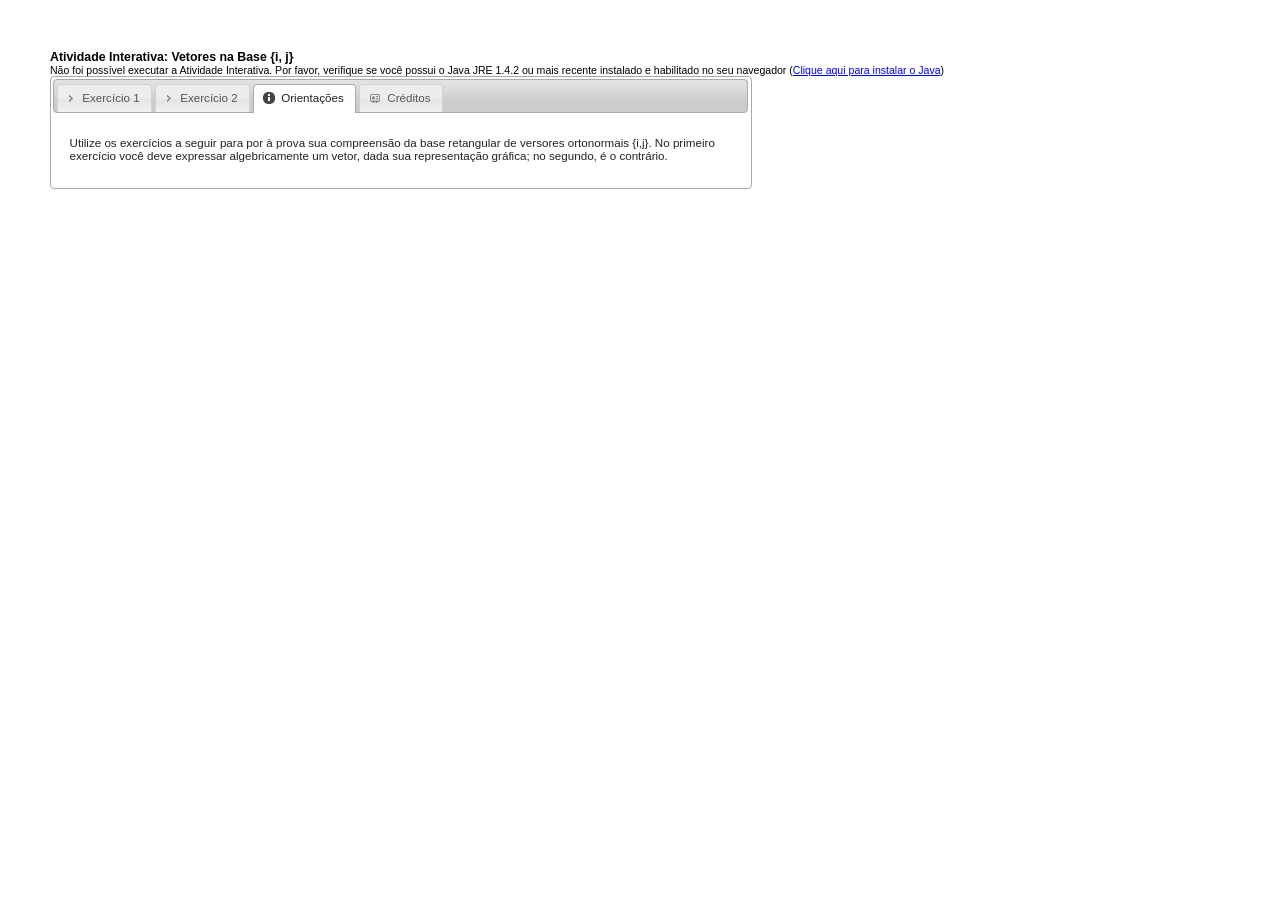
==== src/index.html @ e1cb7124 "Atualização da atividade 59 para o novo formato. Abas de orientação e créditos + customização CSS" ====
<?xml version="1.0" encoding="UTF-8"?>
<!DOCTYPE html PUBLIC "-//W3C//DTD XHTML 1.0 Strict//EN" "http://www.w3.org/TR/xhtml1/DTD/xhtml1-strict.dtd">
<html xmlns="http://www.w3.org/1999/xhtml">

<head>
  <title>Atividade Interativa - Vetores na Base {i, j}</title>
  <meta http-equiv="Content-Type" content="text/html; charset=utf-8" />
  <meta name="generator" content="GeoGebra" />
  
  <link type="text/css" href="css/style.css" rel="Stylesheet" />
  <link type="text/css" href="css/smoothness/jquery-ui-1.8.19.custom.css" rel="stylesheet" />
  
  <script type="text/javascript" src="js/jquery-1.4.2.min.js"></script>
  <script type="text/javascript" src="js/jquery-ui-1.8.6.custom.min.js"></script> 
  <script type="text/javascript" src="js/SCORM_API_wrapper.js"></script>
  <script type="text/javascript" src="js/scorm-config.js"></script>  
</head>

<body>

  <h1 style="display:none;">Centro de Ensino e Pesquisa Aplicada - CEPA</h1>
	<h1 style="display:none;">Universidade Virtual do Estado de São Paulo - UNIVESP</h1>
	
	<h3>Atividade Interativa: Vetores na Base {i, j}</h3>
	
	<div id="completion-message" class="completion-message-off">
    <strong>Atenção:</strong> esta Atividade Interativa já foi concluída. Você pode refazer os exercícios quantas vezes quiser, mas não valerá nota.
  </div>

  <div id="ai">
    <applet name="ggbApplet" code="geogebra.GeoGebraApplet" archive="geogebra.jar"
    	codebase="http://www.geogebra.org/webstart/3.2/unsigned/"
    	width="700" height="550"mayscript="true">
    	<param name="ggbBase64" value="UEsDBBQACAAIAEKNfD0AAAAAAAAAAAAAAAAMAAAAZ2VvZ2VicmEueG1s3VfNbuM4DD7vPIWg+yT+TVMg7iDNXArMT4Hu9rA32WYStbZlSHKaFPNM+xL7YktJtpMmbdG0U+xgepFN0hT58eOHZvJpXRZkBVJxUSXUH3iUQJWJnFeLhDZ6/nFMP519mCxALCCVjMyFLJlOaDgIqLE3/OzDHxO1FHeEFTbkmsNdQuesUECJqiWwXC0B9AM7a9a84Exuvqc3kGm1dbgkF1Xd4C1aNmjLyvwLV93r0F5YF1x/5iuegySFyBI6irF0fLoGqXnGioRGnrMECQ32nGgKjXcpJL8XlTbh2+RaiCJlkigtE+qRHyTySOSTKHDuOX5AiOL3gIBZ22RocZhAkxU856wyvdoyMYiQO57rZULjcYA3Al8sDX4nocuWCSHzq43SUJL13yAFVjs+GXhxeOKfet44GEVhTMnGufzx6SCMxp4/ioPxaRCP0KWwISwljgfe7p8f4VdP++zlsLoCrXHWirA1qA7wheT57vOFOhdF3s+oFrzSM1brRlqahK3pSm/MZYirNE1Oq0UBrc3HKS4hu03F+soBF7rUf25q+4ktJ13MRCEkkWZi2NmiPVN32hhTZx/l2RjPRrQ5TNLe758GNsKeqTttVMErV1rbt9817XvdNVwRY8Dkht0dHAVLAclCSVNx/aV7QVLdbjs18d+aMsWt2qVVn9L/SSknwz3CTW5BVlA4WlU410Y0iqwMu93obB05ZLzEV+doAWFmWH9hAc6aw0JCV7dbSQeX9Xq71N0zT4ZdEaYGXKEm06gt2I82vZjV17h25iln2lhsZFmyKicVK9FyUWnsE2WBmlu4kQLCvISup4ggJvATurGPtgrR6C5g6gpos5mFLKAE3FZtWWZJ2uM9pb1yCStCPb/bgO3k0N9TahRZRpkjdQcr6iXD7gctLAXboCjtAmUTfhX5I/Apsnafkk1CP9qHe6fDNsbtlVER+2XYjt21dQDcpW3wMdD2kTo/Bqnz1yHlB26F7dmu8KvBYhVy1hIJlbI2CcxW1ABun3QrI6TGhFaUdgi/BdpvgX4jzteIgZB7QE8dM88PsP73n+fBXrlsHZgY/lCh9BKloAKFmx9tOx0ezOSBmjw+kk5VO8V86Ti+z+cKtEUwckyNX8bsfcC3F72kvR2BUU4KMyY1KBS8tn+N75b1BNZ1LwDH7MfjSjI7Zj9mv81+dELkv99+zA6wvjlqPW5+6e04cdsxPk73/f9pO54j9eXrSO29CsF3onPQ4hu+H50vD+gsj6KzfJrOwRvp/JNG8TScz9N1v/y303W4+w+l/dXV/io9+w9QSwcII8gKB8sDAADHDgAAUEsBAhQAFAAIAAgAQo18PSPICgfLAwAAxw4AAAwAAAAAAAAAAAAAAAAAAAAAAGdlb2dlYnJhLnhtbFBLBQYAAAAAAQABADoAAAAFBAAAAAA="/>
    	<param name="image" value="http://www.geogebra.org/webstart/loading.gif"  />
    	<param name="boxborder" value="false"  />
    	<param name="centerimage" value="true"  />
    	<param name="java_arguments" value="-Xmx512m -Djnlp.packEnabled=true" />
    	<param name="cache_archive" value="geogebra.jar, geogebra_main.jar, geogebra_gui.jar, geogebra_cas.jar, geogebra_export.jar, geogebra_properties.jar" />
    	<param name="cache_version" value="3.2.45.0, 3.2.45.0, 3.2.45.0, 3.2.45.0, 3.2.45.0, 3.2.45.0" />
    	<param name="framePossible" value="false" />
    	<param name="showResetIcon" value="true" />
    	<param name="showAnimationButton" value="true" />
    	<param name="enableRightClick" value="false" />
    	<param name="errorDialogsActive" value="true" />
    	<param name="enableLabelDrags" value="false" />
    	<param name="showMenuBar" value="false" />
    	<param name="showToolBar" value="true" />
    	<param name="showToolBarHelp" value="true" />
    	<param name="showAlgebraInput" value="false" />
    	<param name="allowRescaling" value="true" />
      Não foi possível executar a Atividade Interativa. Por favor, verifique se você possui o Java JRE 1.4.2 ou mais recente instalado e habilitado no seu navegador (<a href="http://java.sun.com/getjava">Clique aqui para instalar o Java</a>)
    </applet>
  </div>
  
  <div style="clear:both"></div>
  
  <div id="exercicios">
    <ul>
        <li><a href="#ex1"><span class="ui-icon ui-icon-carat-1-e" style="float: left; margin-left: -7px; margin-right: 4px;"></span>Exercício 1</a></li>
        <li><a href="#ex2"><span class="ui-icon ui-icon-carat-1-e" style="float: left; margin-left: -7px; margin-right: 4px;"></span>Exercício 2</a></li>
		<li><a href="#orientacoes"><span class="ui-icon ui-icon-info" style="float: left; margin-left: -4px; margin-right: 4px;"></span>Orientações</a></li>
		<li><a href="#creditos"><span class="ui-icon ui-icon-contact" style="float: left; margin-left: -4px; margin-right: 4px;"></span>Créditos</a></li>	
    </ul>
    
    <!-- Exercício 1 -->
    <div id="ex1">
      Complete abaixo a representação do vetor <span class="vec">r</span>, acima, na base retangular (versores {i,j}):
      <p/>
      <span class="vec">r</span> = <input id="r_x" type="text" size="2"> <span class="vec">i</span> + <input id="r_y" type="text" size="2"> <span class="vec">j</span> + <input id="r_z" type="text" size="2"> <span class="vec">k</span>
      <p/>
      <span id="button1">Terminei</span>
      <p/>                              
      <div id="message1"></div>
    </div>
    
    <!-- Exercício 2 -->
    <div id="ex2">
      Arraste a ponta do vetor <span class="vec">r</span> de modo a representar o vetor 0<span class="vec">i</span> + 0<span class="vec">j</span>. Quando terminar, pressione "terminei".
      <p/>
      <span id="button2">Terminei</span>
      <p/>
      <div id="message2"></div>
    </div>
	
    <!-- Orientações -->
    <div id="orientacoes">
	  <p>Utilize os exercícios a seguir para por à prova sua compreensão da base retangular de versores ortonormais {i,j}. No primeiro exercício você deve expressar algebricamente um vetor, dada sua representação gráfica; no segundo, é o contrário.</p>
    </div>	
	
    <!-- Créditos -->
    <div id="creditos">
      <p><center>Este material foi criado, com o "<a href="http://www.geogebra.org/" target="_blank">Geogebra</a>", pelo Centro de Ensino e Pesquisa Aplicada (CEPA) do Departamento de Física Experimental do Instituto de Física da Universidade de São Paulo, campus capital, e é distribuido conforme a licença Creative Commons Atribuição - Uso não-comercial - Compartilhamento pela mesma licença 3.0 Brasil (CC BY-NC-SA 3.0). Isto significa que você pode compartilhar ou remixar esta obra, segundo esta mesma licença, desde que cite o autor original (CEPA) e sua página web (cepa.if.usp.br). Você NÃO pode usar esta obra, nem variações dela, para fins comerciais (para este propósito, entre em contato com o CEPA.</p>
	  <p><i>Patrocínio: "Superintentência de Tecnologia da Informação": <a href="http://sti.usp.br" target="_blank">http://sti.usp.br</a></p>
	  <p>Realização: "Centro de Ensino e Pesquisa Aplicada": <a href="http://cepa.if.usp.br/" target="_blank">http://cepa.if.usp.br</a></p>
	  <p>Apoio: "Universidade de São Paulo": <a href="http://www5.usp.br/" target="_blank">http://www5.usp.br/</a></p>
	  <p>Coordenação de produção: Beatriz Casaro</p>
	  <p>Criação de conteúdo: Ivan Ramos Pagnossin</p>
      <p>Design Instrucional: Roberta Takahashi Soledade</p>
      <p>Gerência de produção: Ivan Ramos Pagnossin</p>
      <p>Ilustração: Celso Roberto Lourenço</p>
      <p>Leiaute: Celso Roberto Lourenço, Maria Izabel Vinha Vieira</p>
      <p>Programação: Maria Izabel Vinha Vieira</p>
      <p>Testes: Luciano de Lucena Rezende</p></i></center>
    </div>	
	
  </div>

</body>
</html>
---- src/css/style.css ----
.vec {
  font-weight: bold;
}

.escalar {
  font-style: italic;
}

.completion-message-off {
  display: none;
}

.completion-message-on {
  font-family: Verdana, Helvetica, sans-serif;
  font-size: 12px;
  color: #880000;/* #005500;*/
  /*background-color: #66CC66;
  border: 1px solid #009932;   */
  padding: 0px;
  display: inline-block;
}

h3 {
  margin: 0px;
  padding: 0px;
}

body {
  margin-left: 40px;
  font: 66% "Verdana", Helvetica, sans-serif; margin: 50px;}
}


#ai {
  display: inline-block;
}

#about, #about a {
  font-family: Verdana, Helvetica, sans-serif;
  font-size: 8px;
  color: #888888;
  font-size: small;
}

.right-answer {
  font-family: Verdana, Helvetica, sans-serif;
  font-weight: bold;
  font-size: 15px;
  color: #008800;
  padding: 0px;
  display: inline-block;
}

.wrong-answer {
  font-family: Verdana, Helvetica, sans-serif;
  font-weight: bold;
  font-size: 15px;
  color: #FF0000;
  padding: 0px;
  display: inline-block;
}
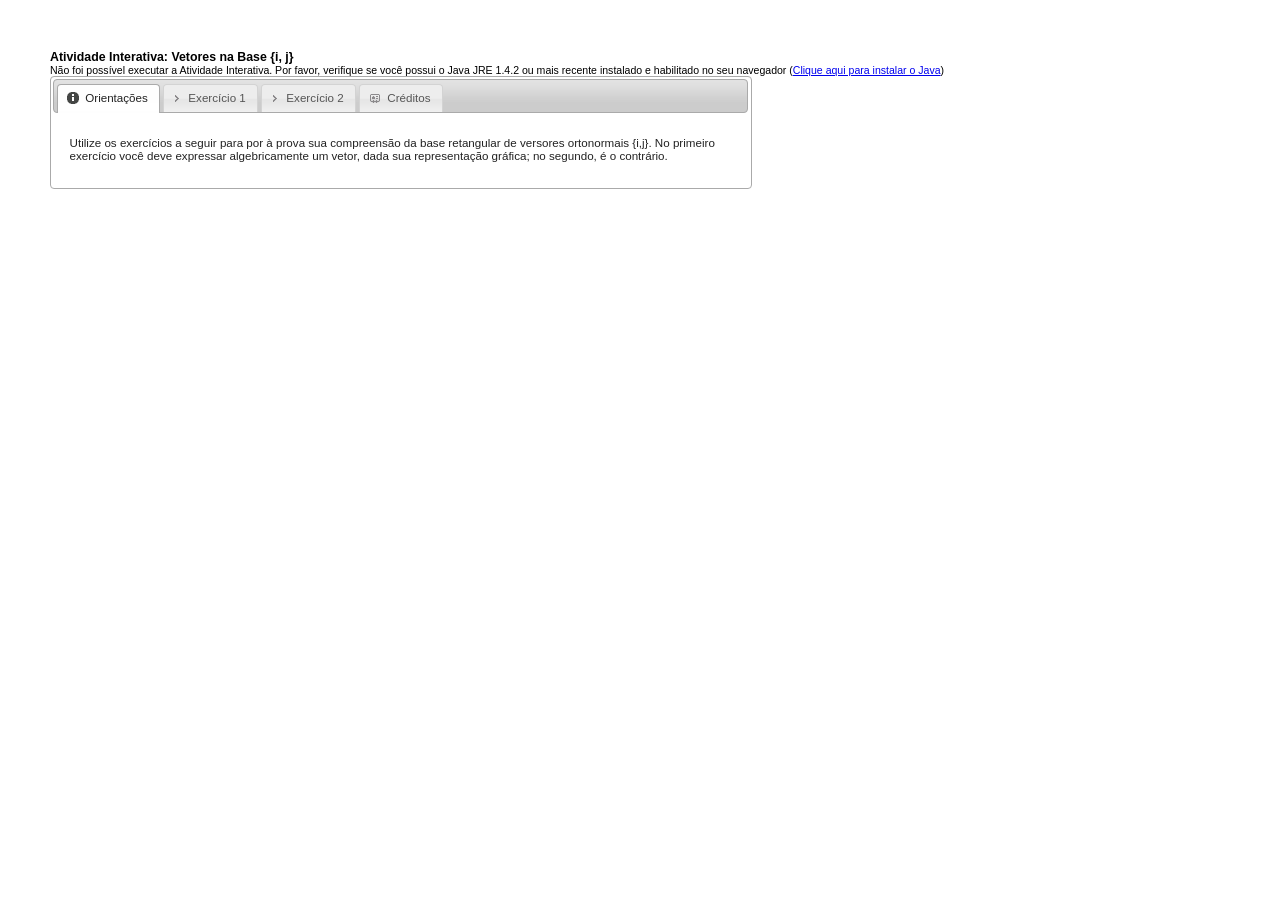
==== commit db8fbfd9: "Adição do botão 'Reiniciar', correção da aba Orientações + atualização do Arquivo JS e tela de crédi" ====
--- a/src/index.html
+++ b/src/index.html
@@ -54,12 +54,13 @@
   </div>
   
   <div style="clear:both"></div>
+  <form id="limpa">  
   
   <div id="exercicios">
     <ul>
+		<li><a href="#orientacoes"><span class="ui-icon ui-icon-info" style="float: left; margin-left: -4px; margin-right: 4px;"></span>Orientações</a></li>	
         <li><a href="#ex1"><span class="ui-icon ui-icon-carat-1-e" style="float: left; margin-left: -7px; margin-right: 4px;"></span>Exercício 1</a></li>
         <li><a href="#ex2"><span class="ui-icon ui-icon-carat-1-e" style="float: left; margin-left: -7px; margin-right: 4px;"></span>Exercício 2</a></li>
-		<li><a href="#orientacoes"><span class="ui-icon ui-icon-info" style="float: left; margin-left: -4px; margin-right: 4px;"></span>Orientações</a></li>
 		<li><a href="#creditos"><span class="ui-icon ui-icon-contact" style="float: left; margin-left: -4px; margin-right: 4px;"></span>Créditos</a></li>	
     </ul>
     
@@ -67,7 +68,7 @@
     <div id="ex1">
       Complete abaixo a representação do vetor <span class="vec">r</span>, acima, na base retangular (versores {i,j}):
       <p/>
-      <span class="vec">r</span> = <input id="r_x" type="text" size="2"> <span class="vec">i</span> + <input id="r_y" type="text" size="2"> <span class="vec">j</span> + <input id="r_z" type="text" size="2"> <span class="vec">k</span>
+      <span class="vec">r</span> = <input id="r_x" type="text" maxlength="6" size="2"> <span class="vec">i</span> + <input id="r_y" type="text" maxlength="6" size="2"> <span class="vec">j</span> + <input id="r_z" type="text" maxlength="6" size="2"> <span class="vec">k</span>
       <p/>
       <span id="button1">Terminei</span>
       <p/>                              
@@ -78,7 +79,7 @@
     <div id="ex2">
       Arraste a ponta do vetor <span class="vec">r</span> de modo a representar o vetor 0<span class="vec">i</span> + 0<span class="vec">j</span>. Quando terminar, pressione "terminei".
       <p/>
-      <span id="button2">Terminei</span>
+      <span id="button2">Terminei</span>  <span id="button3">Reiniciar</span></form>
       <p/>
       <div id="message2"></div>
     </div>
@@ -90,10 +91,10 @@
 	
     <!-- Créditos -->
     <div id="creditos">
-      <p><center>Este material foi criado, com o "<a href="http://www.geogebra.org/" target="_blank">Geogebra</a>", pelo Centro de Ensino e Pesquisa Aplicada (CEPA) do Departamento de Física Experimental do Instituto de Física da Universidade de São Paulo, campus capital, e é distribuido conforme a licença Creative Commons Atribuição - Uso não-comercial - Compartilhamento pela mesma licença 3.0 Brasil (CC BY-NC-SA 3.0). Isto significa que você pode compartilhar ou remixar esta obra, segundo esta mesma licença, desde que cite o autor original (CEPA) e sua página web (cepa.if.usp.br). Você NÃO pode usar esta obra, nem variações dela, para fins comerciais (para este propósito, entre em contato com o CEPA.</p>
-	  <p><i>Patrocínio: "Superintentência de Tecnologia da Informação": <a href="http://sti.usp.br" target="_blank">http://sti.usp.br</a></p>
-	  <p>Realização: "Centro de Ensino e Pesquisa Aplicada": <a href="http://cepa.if.usp.br/" target="_blank">http://cepa.if.usp.br</a></p>
-	  <p>Apoio: "Universidade de São Paulo": <a href="http://www5.usp.br/" target="_blank">http://www5.usp.br/</a></p>
+      <p><center>Este material foi criado, com o "<a href="http://www.geogebra.org/" target="_blank">Geogebra</a>", pelo Centro de Ensino e Pesquisa Aplicada (CEPA) do Departamento de Física Experimental do Instituto de Física da Universidade de São Paulo, campus capital, e é distribuido conforme a licença Creative Commons Atribuição - Uso não-comercial - Compartilhamento pela mesma licença 3.0 Brasil (CC BY-NC-SA 3.0). Isto significa que você pode compartilhar ou remixar esta obra, segundo esta mesma licença, desde que cite o autor original (CEPA) e sua página web (cepa.if.usp.br). Você NÃO pode usar esta obra, nem variações dela, para fins comerciais (para este propósito, entre em contato com o CEPA).</p>
+	  <p><i>Patrocínio: "<a href="http://sti.usp.br" target="_blank">Superintentência de Tecnologia da Informação</a>" </p>
+	  <p>Realização: "<a href="http://cepa.if.usp.br/" target="_blank">Centro de Ensino e Pesquisa Aplicada</a>" </p>
+	  <p>Apoio: "<a href="http://www5.usp.br/" target="_blank">Universidade de São Paulo</a>" </p>
 	  <p>Coordenação de produção: Beatriz Casaro</p>
 	  <p>Criação de conteúdo: Ivan Ramos Pagnossin</p>
       <p>Design Instrucional: Roberta Takahashi Soledade</p>
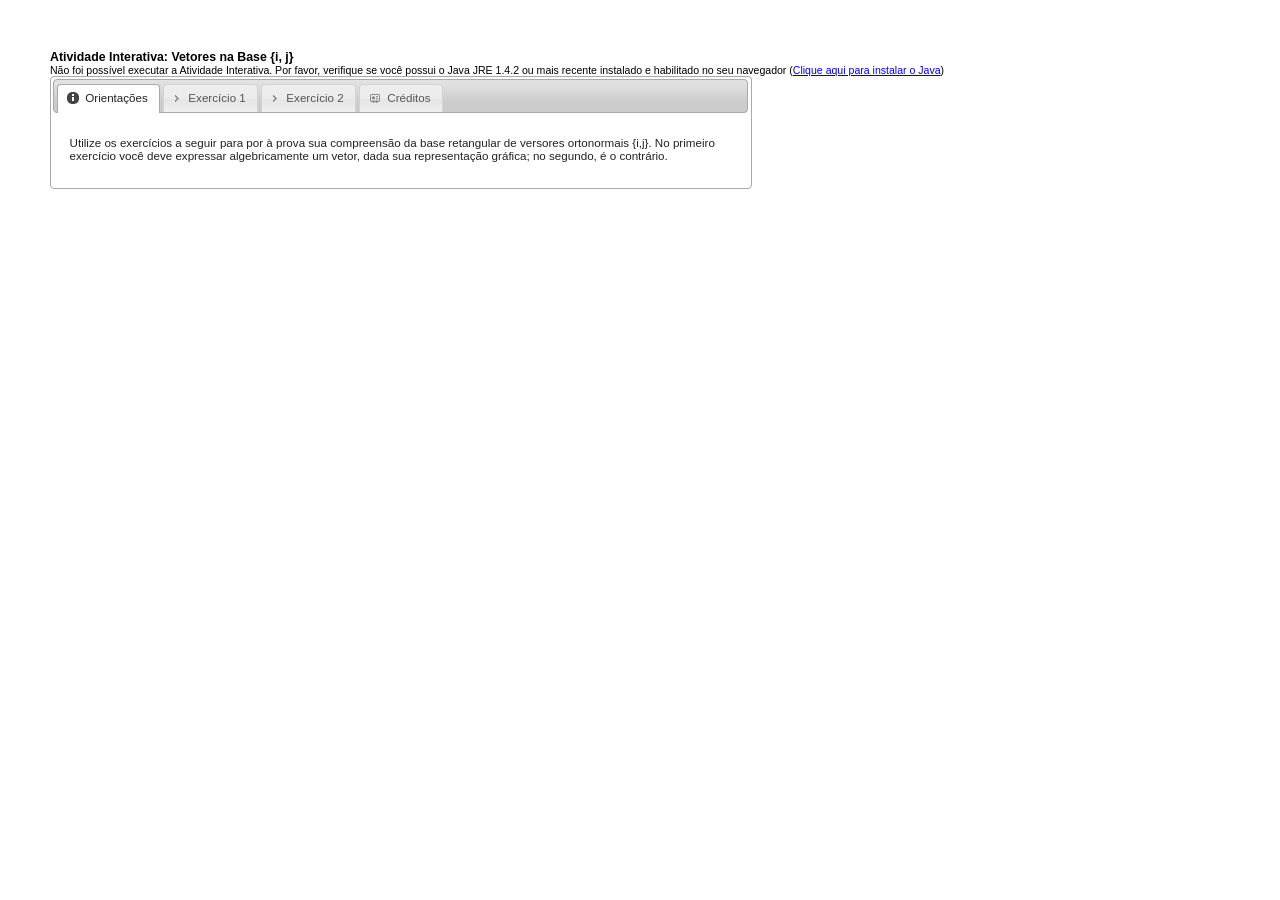
==== commit 844376ab: "Leitura dos arquivos do geogebra offline. Pasta jar criada para organização de arquivos." ====
--- a/src/index.html
+++ b/src/index.html
@@ -28,15 +28,15 @@
   </div>
 
   <div id="ai">
-    <applet name="ggbApplet" code="geogebra.GeoGebraApplet" archive="geogebra.jar"
-    	codebase="http://www.geogebra.org/webstart/3.2/unsigned/"
+    <applet name="ggbApplet" code="geogebra.GeoGebraApplet" archive="jar/geogebra.jar"
+    	codebase="./"
     	width="700" height="550"mayscript="true">
     	<param name="ggbBase64" value="UEsDBBQACAAIAEKNfD0AAAAAAAAAAAAAAAAMAAAAZ2VvZ2VicmEueG1s3VfNbuM4DD7vPIWg+yT+TVMg7iDNXArMT4Hu9rA32WYStbZlSHKaFPNM+xL7YktJtpMmbdG0U+xgepFN0hT58eOHZvJpXRZkBVJxUSXUH3iUQJWJnFeLhDZ6/nFMP519mCxALCCVjMyFLJlOaDgIqLE3/OzDHxO1FHeEFTbkmsNdQuesUECJqiWwXC0B9AM7a9a84Exuvqc3kGm1dbgkF1Xd4C1aNmjLyvwLV93r0F5YF1x/5iuegySFyBI6irF0fLoGqXnGioRGnrMECQ32nGgKjXcpJL8XlTbh2+RaiCJlkigtE+qRHyTySOSTKHDuOX5AiOL3gIBZ22RocZhAkxU856wyvdoyMYiQO57rZULjcYA3Al8sDX4nocuWCSHzq43SUJL13yAFVjs+GXhxeOKfet44GEVhTMnGufzx6SCMxp4/ioPxaRCP0KWwISwljgfe7p8f4VdP++zlsLoCrXHWirA1qA7wheT57vOFOhdF3s+oFrzSM1brRlqahK3pSm/MZYirNE1Oq0UBrc3HKS4hu03F+soBF7rUf25q+4ktJ13MRCEkkWZi2NmiPVN32hhTZx/l2RjPRrQ5TNLe758GNsKeqTttVMErV1rbt9817XvdNVwRY8Dkht0dHAVLAclCSVNx/aV7QVLdbjs18d+aMsWt2qVVn9L/SSknwz3CTW5BVlA4WlU410Y0iqwMu93obB05ZLzEV+doAWFmWH9hAc6aw0JCV7dbSQeX9Xq71N0zT4ZdEaYGXKEm06gt2I82vZjV17h25iln2lhsZFmyKicVK9FyUWnsE2WBmlu4kQLCvISup4ggJvATurGPtgrR6C5g6gpos5mFLKAE3FZtWWZJ2uM9pb1yCStCPb/bgO3k0N9TahRZRpkjdQcr6iXD7gctLAXboCjtAmUTfhX5I/Apsnafkk1CP9qHe6fDNsbtlVER+2XYjt21dQDcpW3wMdD2kTo/Bqnz1yHlB26F7dmu8KvBYhVy1hIJlbI2CcxW1ABun3QrI6TGhFaUdgi/BdpvgX4jzteIgZB7QE8dM88PsP73n+fBXrlsHZgY/lCh9BKloAKFmx9tOx0ezOSBmjw+kk5VO8V86Ti+z+cKtEUwckyNX8bsfcC3F72kvR2BUU4KMyY1KBS8tn+N75b1BNZ1LwDH7MfjSjI7Zj9mv81+dELkv99+zA6wvjlqPW5+6e04cdsxPk73/f9pO54j9eXrSO29CsF3onPQ4hu+H50vD+gsj6KzfJrOwRvp/JNG8TScz9N1v/y303W4+w+l/dXV/io9+w9QSwcII8gKB8sDAADHDgAAUEsBAhQAFAAIAAgAQo18PSPICgfLAwAAxw4AAAwAAAAAAAAAAAAAAAAAAAAAAGdlb2dlYnJhLnhtbFBLBQYAAAAAAQABADoAAAAFBAAAAAA="/>
     	<param name="image" value="http://www.geogebra.org/webstart/loading.gif"  />
     	<param name="boxborder" value="false"  />
     	<param name="centerimage" value="true"  />
     	<param name="java_arguments" value="-Xmx512m -Djnlp.packEnabled=true" />
-    	<param name="cache_archive" value="geogebra.jar, geogebra_main.jar, geogebra_gui.jar, geogebra_cas.jar, geogebra_export.jar, geogebra_properties.jar" />
+    	<param name="cache_archive" value="jar/geogebra.jar, jar/geogebra_main.jar, jar/geogebra_gui.jar, jar/geogebra_cas.jar, jar/geogebra_export.jar, jar/geogebra_properties.jar" />
     	<param name="cache_version" value="3.2.45.0, 3.2.45.0, 3.2.45.0, 3.2.45.0, 3.2.45.0, 3.2.45.0" />
     	<param name="framePossible" value="false" />
     	<param name="showResetIcon" value="true" />
@@ -91,18 +91,18 @@
 	
     <!-- Créditos -->
     <div id="creditos">
-      <p><center>Este material foi criado, com o "<a href="http://www.geogebra.org/" target="_blank">Geogebra</a>", pelo Centro de Ensino e Pesquisa Aplicada (CEPA) do Departamento de Física Experimental do Instituto de Física da Universidade de São Paulo, campus capital, e é distribuido conforme a licença Creative Commons Atribuição - Uso não-comercial - Compartilhamento pela mesma licença 3.0 Brasil (CC BY-NC-SA 3.0). Isto significa que você pode compartilhar ou remixar esta obra, segundo esta mesma licença, desde que cite o autor original (CEPA) e sua página web (cepa.if.usp.br). Você NÃO pode usar esta obra, nem variações dela, para fins comerciais (para este propósito, entre em contato com o CEPA).</p>
-	  <p><i>Patrocínio: "<a href="http://sti.usp.br" target="_blank">Superintentência de Tecnologia da Informação</a>" </p>
-	  <p>Realização: "<a href="http://cepa.if.usp.br/" target="_blank">Centro de Ensino e Pesquisa Aplicada</a>" </p>
-	  <p>Apoio: "<a href="http://www5.usp.br/" target="_blank">Universidade de São Paulo</a>" </p>
-	  <p>Coordenação de produção: Beatriz Casaro</p>
-	  <p>Criação de conteúdo: Ivan Ramos Pagnossin</p>
-      <p>Design Instrucional: Roberta Takahashi Soledade</p>
-      <p>Gerência de produção: Ivan Ramos Pagnossin</p>
-      <p>Ilustração: Celso Roberto Lourenço</p>
-      <p>Leiaute: Celso Roberto Lourenço, Maria Izabel Vinha Vieira</p>
-      <p>Programação: Maria Izabel Vinha Vieira</p>
-      <p>Testes: Luciano de Lucena Rezende</p></i></center>
+      <p align="justify">Este material foi criado, com o <a href="http://www.geogebra.org/" target="_blank">Geogebra</a>, pelo Centro de Ensino e Pesquisa Aplicada (CEPA) do Departamento de Física Experimental do Instituto de Física da Universidade de São Paulo, campus capital, e é distribuido conforme a licença Creative Commons Atribuição - Uso não-comercial - Compartilhamento pela mesma licença 3.0 Brasil (CC BY-NC-SA 3.0). Isto significa que você pode compartilhar ou remixar esta obra, segundo esta mesma licença, desde que cite o autor original (CEPA) e sua página web (cepa.if.usp.br). Você NÃO pode usar esta obra, nem variações dela, para fins comerciais (para este propósito, entre em contato com o CEPA).</p>
+	  <p><li><i>Patrocínio:</i> <a href="http://sti.usp.br" target="_blank">Superintentência de Tecnologia da Informação</a></li>
+	  <li><i>Realização:</i> <a href="http://cepa.if.usp.br/" target="_blank">Centro de Ensino e Pesquisa Aplicada</a></li>
+	  <li><i>Apoio:</i> <a href="http://www5.usp.br/" target="_blank">Universidade de São Paulo</a></li>
+	  <li><i>Coordenação de produção:</i> Beatriz Casaro</li>
+	  <li><i>Criação de conteúdo:</i> Ivan Ramos Pagnossin</li>
+      <li><i>Design Instrucional:</i> Roberta Takahashi Soledade</li>
+      <li><i>Gerência de produção:</i> Ivan Ramos Pagnossin<br></li>
+      <li><i>Ilustração:</i> Celso Roberto Lourenço</li>
+      <li><i>Leiaute:</i> Celso Roberto Lourenço, Maria Izabel Vinha Vieira</li>
+      <li><i>Programação:</i> Maria Izabel Vinha Vieira</li>
+      <li><i>Testes:</i> Luciano de Lucena Rezende</li>
     </div>	
 	
   </div>
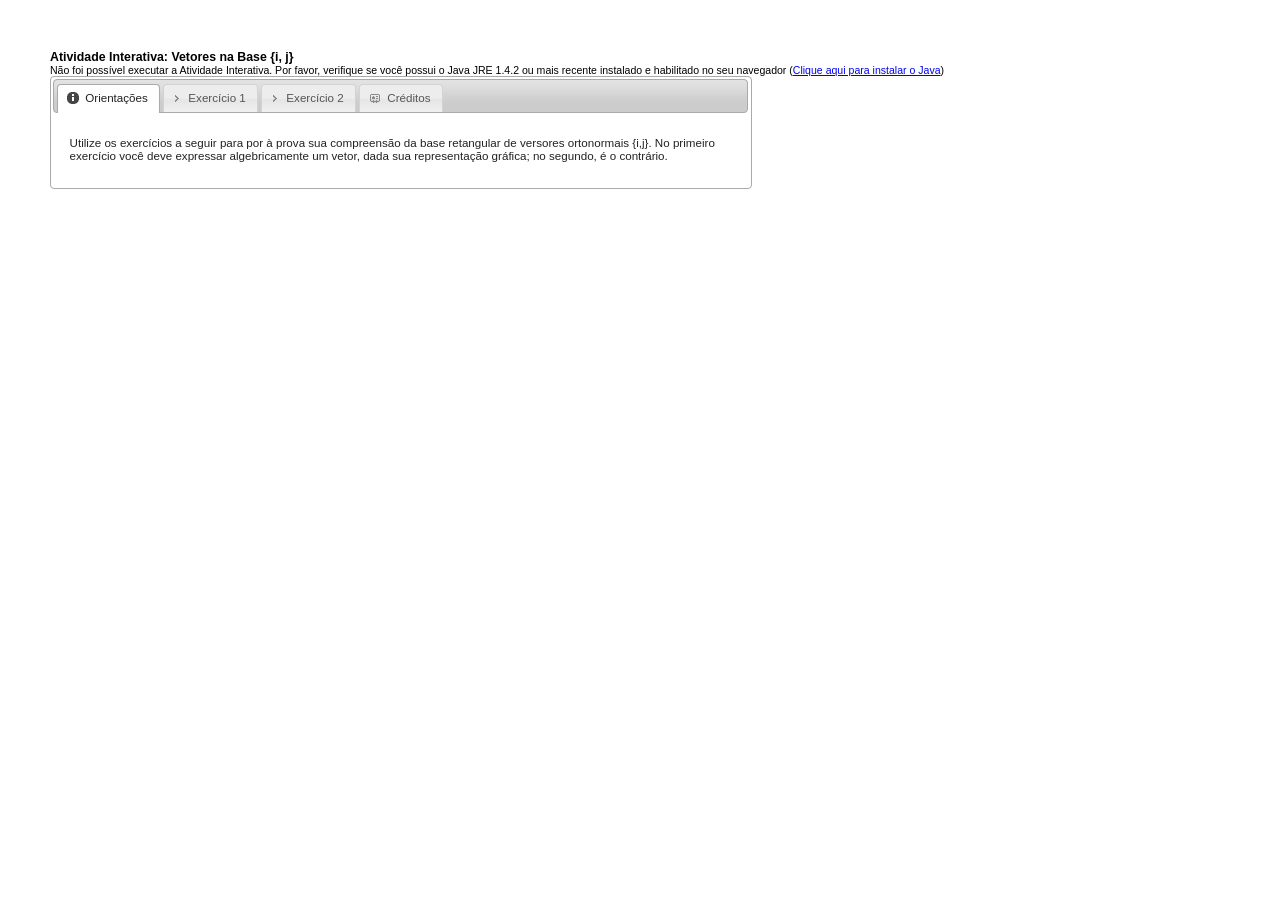
==== commit 14880da5: "Atualização estrutural." ====
--- a/src/index.html
+++ b/src/index.html
@@ -28,27 +28,22 @@
   </div>
 
   <div id="ai">
-    <applet name="ggbApplet" code="geogebra.GeoGebraApplet" archive="jar/geogebra.jar"
-    	codebase="./"
-    	width="700" height="550"mayscript="true">
-    	<param name="ggbBase64" value="UEsDBBQACAAIAEKNfD0AAAAAAAAAAAAAAAAMAAAAZ2VvZ2VicmEueG1s3VfNbuM4DD7vPIWg+yT+TVMg7iDNXArMT4Hu9rA32WYStbZlSHKaFPNM+xL7YktJtpMmbdG0U+xgepFN0hT58eOHZvJpXRZkBVJxUSXUH3iUQJWJnFeLhDZ6/nFMP519mCxALCCVjMyFLJlOaDgIqLE3/OzDHxO1FHeEFTbkmsNdQuesUECJqiWwXC0B9AM7a9a84Exuvqc3kGm1dbgkF1Xd4C1aNmjLyvwLV93r0F5YF1x/5iuegySFyBI6irF0fLoGqXnGioRGnrMECQ32nGgKjXcpJL8XlTbh2+RaiCJlkigtE+qRHyTySOSTKHDuOX5AiOL3gIBZ22RocZhAkxU856wyvdoyMYiQO57rZULjcYA3Al8sDX4nocuWCSHzq43SUJL13yAFVjs+GXhxeOKfet44GEVhTMnGufzx6SCMxp4/ioPxaRCP0KWwISwljgfe7p8f4VdP++zlsLoCrXHWirA1qA7wheT57vOFOhdF3s+oFrzSM1brRlqahK3pSm/MZYirNE1Oq0UBrc3HKS4hu03F+soBF7rUf25q+4ktJ13MRCEkkWZi2NmiPVN32hhTZx/l2RjPRrQ5TNLe758GNsKeqTttVMErV1rbt9817XvdNVwRY8Dkht0dHAVLAclCSVNx/aV7QVLdbjs18d+aMsWt2qVVn9L/SSknwz3CTW5BVlA4WlU410Y0iqwMu93obB05ZLzEV+doAWFmWH9hAc6aw0JCV7dbSQeX9Xq71N0zT4ZdEaYGXKEm06gt2I82vZjV17h25iln2lhsZFmyKicVK9FyUWnsE2WBmlu4kQLCvISup4ggJvATurGPtgrR6C5g6gpos5mFLKAE3FZtWWZJ2uM9pb1yCStCPb/bgO3k0N9TahRZRpkjdQcr6iXD7gctLAXboCjtAmUTfhX5I/Apsnafkk1CP9qHe6fDNsbtlVER+2XYjt21dQDcpW3wMdD2kTo/Bqnz1yHlB26F7dmu8KvBYhVy1hIJlbI2CcxW1ABun3QrI6TGhFaUdgi/BdpvgX4jzteIgZB7QE8dM88PsP73n+fBXrlsHZgY/lCh9BKloAKFmx9tOx0ezOSBmjw+kk5VO8V86Ti+z+cKtEUwckyNX8bsfcC3F72kvR2BUU4KMyY1KBS8tn+N75b1BNZ1LwDH7MfjSjI7Zj9mv81+dELkv99+zA6wvjlqPW5+6e04cdsxPk73/f9pO54j9eXrSO29CsF3onPQ4hu+H50vD+gsj6KzfJrOwRvp/JNG8TScz9N1v/y303W4+w+l/dXV/io9+w9QSwcII8gKB8sDAADHDgAAUEsBAhQAFAAIAAgAQo18PSPICgfLAwAAxw4AAAwAAAAAAAAAAAAAAAAAAAAAAGdlb2dlYnJhLnhtbFBLBQYAAAAAAQABADoAAAAFBAAAAAA="/>
-    	<param name="image" value="http://www.geogebra.org/webstart/loading.gif"  />
-    	<param name="boxborder" value="false"  />
-    	<param name="centerimage" value="true"  />
-    	<param name="java_arguments" value="-Xmx512m -Djnlp.packEnabled=true" />
-    	<param name="cache_archive" value="jar/geogebra.jar, jar/geogebra_main.jar, jar/geogebra_gui.jar, jar/geogebra_cas.jar, jar/geogebra_export.jar, jar/geogebra_properties.jar" />
-    	<param name="cache_version" value="3.2.45.0, 3.2.45.0, 3.2.45.0, 3.2.45.0, 3.2.45.0, 3.2.45.0" />
-    	<param name="framePossible" value="false" />
-    	<param name="showResetIcon" value="true" />
-    	<param name="showAnimationButton" value="true" />
-    	<param name="enableRightClick" value="false" />
-    	<param name="errorDialogsActive" value="true" />
-    	<param name="enableLabelDrags" value="false" />
-    	<param name="showMenuBar" value="false" />
-    	<param name="showToolBar" value="true" />
-    	<param name="showToolBarHelp" value="true" />
-    	<param name="showAlgebraInput" value="false" />
-    	<param name="allowRescaling" value="true" />
+<applet name="ggbApplet" code="geogebra.GeoGebraApplet" archive="jar/geogebra.jar"	codebase="./"
+	width="700" height="550">
+	<param name="ggbBase64" value="UEsDBBQACAAIAAtvsEAAAAAAAAAAAAAAAAAWAAAAZ2VvZ2VicmFfamF2YXNjcmlwdC5qc0srzUsuyczPU0hPT/LP88zLLNHQVKiuBQBQSwcI1je9uRkAAAAXAAAAUEsDBBQACAAIAAtvsEAAAAAAAAAAAAAAAAAMAAAAZ2VvZ2VicmEueG1s3Vjbbts4EH1uv4LQc2xTsmQrgZwiCVBsgLQNkG6x2DdKomUmkiiQlC9Fv2l/Yn9sh6Qky3YaxGmbXWyQgJQ4nMuZM0Mq0bt1kaMlFZLxcua4Q+wgWiY8ZWU2c2o1H4TOu/O3UUZ5RmNB0JyLgqiZ42tJls4cHCauF07TQTgNwoEfzL0BOfXxwCe+56UT34tJ4CC0luys5B9JQWVFEnqXLGhBbnhClDG8UKo6G41Wq9WwNTXkIhtlWTxcy9RB4GYpZ04zOQN1O5tWYyPuYeyO/[base64]/N3wvO+FN3nCoI33OfG5Qc9egE/Mr/k7sDh+KsR9i/b5xwxO/FcJMRq15RE1FYHkQss2rFG0kKZGEDAc2O17zT5WVrXakU2KtJ0qXnVOgTQU47bkbXHudIQ3UU5imkOTvNMhIbQkuaaFMTTnpUJtNJ59lwlSLVgi76hSsEuie7IkN0TR9XuQlq1tI5vwUt4Krq54XhelRCjhOe585rnbm3ud1/Aw7i34/YWgtzDpzaeP2uWwgmpJwT4XshUnaXqtJbb1AUh+KvPNpaDkoeJsN4xoZPptROskZykj5RfImraicUFd+9X12rbfsR+2jnCR3m0kpBKt/6SCQ6GF0yEOxlP3FOPQm/hjOFM2dskNT4ewFbuTwAtPvWCiqzMhmoVBMMT9HzC26S1Za3TZJYWsaRdvJljan1/LS56nXfQm4CtSqVqYoxKMCh3GRZnl1JDCcBrOoeQh5us7y4ax1fV5U8FTYz/ODNAIqsILIKysGWM7GhntWCeFjQw2ErilF0u7dffUMxJmjO1opICv1rUmULeN0sWtGSbtoe7sFIohuz7V6pKpm/ZBseRhG6mW/1gXMe0os6vS/[base64]/MDTR7Ih0dpuRZuZMzCTr/Yuay9z2mVdgDtd2r7dyyOQy0Z7gOetifsxLPcBvDwGwMuXAeh6tlGYsWkUL8aQlFAZhl/QcSutQNdeRamtWtU0K1SBQtPrds6MFn+3wf/XwP8FoOFiD/8Ly+PLgxT8/dfTOVhabS3GIH6QhZ0u9XgS2m7dduLnJuDTfC6pMpj5lrLB8yi+D/HWUNfYFVwyHuAzQtpPhjZ1evIbS1Nqblr7fUzajpsQoaiEvmoF4NNJKEN7RNdV1xiOKZDHO8zVMQVy9b8pkLZBua9eIFcHKbg/qj7u/63ymNryCI87Adz/Rnk8xerbl7EavwjQX8Rnr4F7/[base64]/wUAAAAA" />
+	<param name="java_arguments" value="-Xmx512m" />
+	<param name="cache_archive" value="jar/geogebra.jar, jar/geogebra_main.jar, jar/geogebra_gui.jar, jar/geogebra_cas.jar, jar/geogebra_algos.jar, jar/geogebra_export.jar, jar/geogebra_javascript.jar, jar/jlatexmath.jar, jar/jlm_greek.jar, jar/jlm_cyrillic.jar, jar/geogebra_properties.jar" />
+	<param name="cache_version" value="4.0.30.0, 4.0.30.0, 4.0.30.0, 4.0.30.0, 4.0.30.0, 4.0.30.0, 4.0.30.0, 4.0.30.0, 4.0.30.0, 4.0.30.0, 4.0.30.0" />
+	<param name="showResetIcon" value="false" />
+	<param name="enableRightClick" value="false" />
+	<param name="errorDialogsActive" value="true" />
+	<param name="enableLabelDrags" value="false" />
+	<param name="showMenuBar" value="false" />
+	<param name="showToolBar" value="true" />
+	<param name="showToolBarHelp" value="false" />
+	<param name="showAlgebraInput" value="false" />
+	<param name="useBrowserForJS" value="true" />
+	<param name="allowRescaling" value="true" />
       Não foi possível executar a Atividade Interativa. Por favor, verifique se você possui o Java JRE 1.4.2 ou mais recente instalado e habilitado no seu navegador (<a href="http://java.sun.com/getjava">Clique aqui para instalar o Java</a>)
     </applet>
   </div>
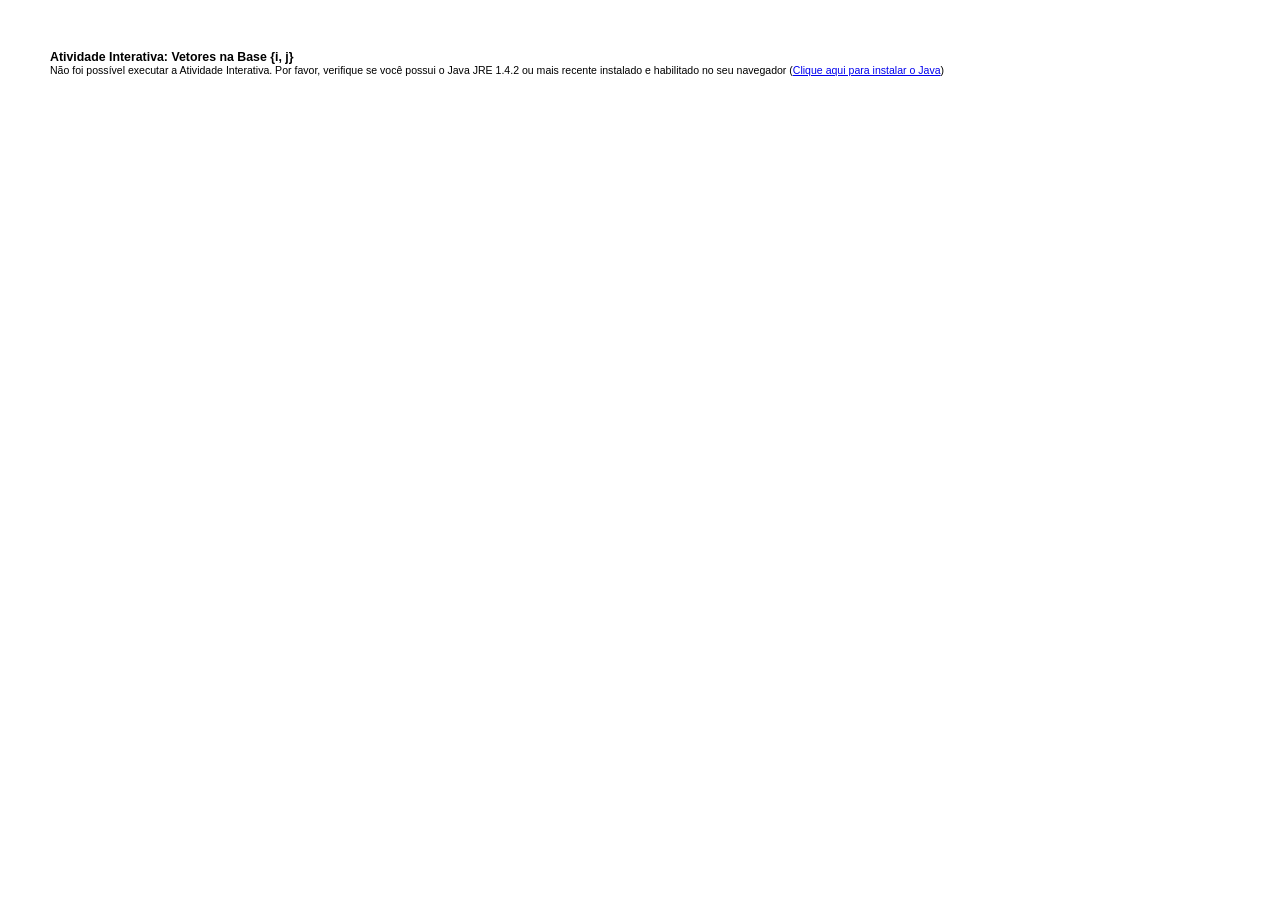
==== commit 3ad22b67: "Atividades iniciam invisiveis ate que o javascript seja autorizado a rodar. Adicionado um loop para " ====
--- a/src/index.html
+++ b/src/index.html
@@ -51,7 +51,7 @@
   <div style="clear:both"></div>
   <form id="limpa">  
   
-  <div id="exercicios">
+  <div id="exercicios" style="display:none">
     <ul>
 		<li><a href="#orientacoes"><span class="ui-icon ui-icon-info" style="float: left; margin-left: -4px; margin-right: 4px;"></span>Orientações</a></li>	
         <li><a href="#ex1"><span class="ui-icon ui-icon-carat-1-e" style="float: left; margin-left: -7px; margin-right: 4px;"></span>Exercício 1</a></li>
@@ -87,17 +87,17 @@
     <!-- Créditos -->
     <div id="creditos">
       <p align="justify">Este material foi criado, com o <a href="http://www.geogebra.org/" target="_blank">Geogebra</a>, pelo Centro de Ensino e Pesquisa Aplicada (CEPA) do Departamento de Física Experimental do Instituto de Física da Universidade de São Paulo, campus capital, e é distribuido conforme a licença Creative Commons Atribuição - Uso não-comercial - Compartilhamento pela mesma licença 3.0 Brasil (CC BY-NC-SA 3.0). Isto significa que você pode compartilhar ou remixar esta obra, segundo esta mesma licença, desde que cite o autor original (CEPA) e sua página web (cepa.if.usp.br). Você NÃO pode usar esta obra, nem variações dela, para fins comerciais (para este propósito, entre em contato com o CEPA).</p>
-	  <p><li><i>Patrocínio:</i> <a href="http://sti.usp.br" target="_blank">Superintentência de Tecnologia da Informação</a></li>
-	  <li><i>Realização:</i> <a href="http://cepa.if.usp.br/" target="_blank">Centro de Ensino e Pesquisa Aplicada</a></li>
-	  <li><i>Apoio:</i> <a href="http://www5.usp.br/" target="_blank">Universidade de São Paulo</a></li>
-	  <li><i>Coordenação de produção:</i> Beatriz Casaro</li>
-	  <li><i>Criação de conteúdo:</i> Ivan Ramos Pagnossin</li>
-      <li><i>Design Instrucional:</i> Roberta Takahashi Soledade</li>
-      <li><i>Gerência de produção:</i> Ivan Ramos Pagnossin<br></li>
-      <li><i>Ilustração:</i> Celso Roberto Lourenço</li>
-      <li><i>Leiaute:</i> Celso Roberto Lourenço, Maria Izabel Vinha Vieira</li>
-      <li><i>Programação:</i> Maria Izabel Vinha Vieira</li>
-      <li><i>Testes:</i> Luciano de Lucena Rezende</li>
+	  <li><i><span style="line-height:18px">Patrocínio:</i> <a href="http://sti.usp.br" target="_blank">Superintentência de Tecnologia da Informação</a></li></span>
+	  <li><i><span style="line-height:18px">Realização:</i> <a href="http://cepa.if.usp.br/" target="_blank">Centro de Ensino e Pesquisa Aplicada</a></li></span>
+	  <li><i><span style="line-height:18px">Apoio:</i> <a href="http://www5.usp.br/" target="_blank">Universidade de São Paulo</a></li></span>
+	  <li><i><span style="line-height:18px">Coordenação de produção:</i> Beatriz Casaro</li></span>
+	  <li><i><span style="line-height:18px">Criação de conteúdo:</i> Ivan Ramos Pagnossin</li></span>
+      <li><i><span style="line-height:18px">Design Instrucional:</i> Roberta Takahashi Soledade</li></span>
+      <li><i><span style="line-height:18px">Gerência de produção:</i> Ivan Ramos Pagnossin<br></li></span>
+      <li><i><span style="line-height:18px">Ilustração:</i> Celso Roberto Lourenço</li></span>
+      <li><i><span style="line-height:18px">Leiaute:</i> Celso Roberto Lourenço, Maria Izabel Vinha Vieira</li></span>
+      <li><i><span style="line-height:18px">Programação:</i> Maria Izabel Vinha Vieira</li></span>
+      <li><i><span style="line-height:18px">Testes:</i> Luciano de Lucena Rezende</li></span>
     </div>	
 	
   </div>
